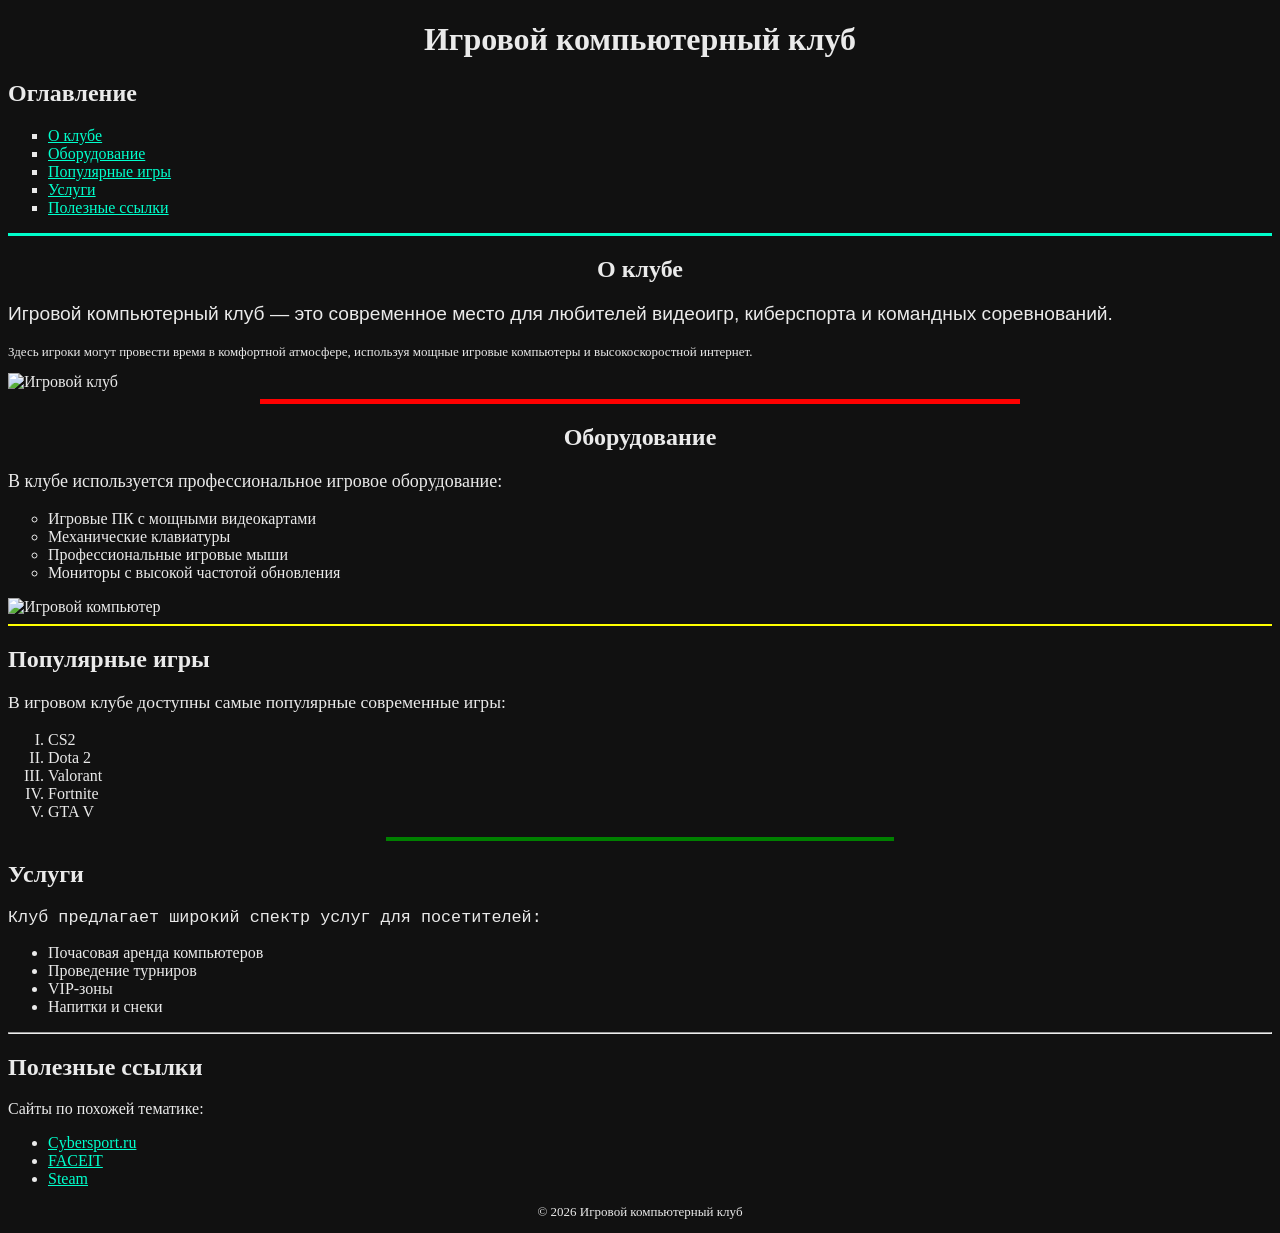
==== 1/index.html @ 072959f6 "two" ====
<!DOCTYPE html>
<html lang="ru">
<head>
    <meta charset="UTF-8">
    <title>Игровой компьютерный клуб</title>

    <!-- META-теги -->	
    <meta name="description" content="Игровой компьютерный клуб — современное пространство для геймеров, киберспорта и отдыха">
    <meta name="keywords" content="игровой клуб, компьютерный клуб, киберспорт, игры, геймеры">
</head>

<body bgcolor="#111111" text="#EAEAEA" link="#00FFCC" vlink="#66CCCC"
      background="C:\Users\Дом\Downloads\Strefa gier w niebieskim blasku.png">

<h1 align="center">Игровой компьютерный клуб</h1>

<!-- Оглавление -->
<h2>Оглавление</h2>
<!-- Оглавление с гиперссылками -->
<ul type="square">
    <li><a href="#about">О клубе</a></li>
    <li><a href="#equipment">Оборудование</a></li>
    <li><a href="#games">Популярные игры</a></li>
    <li><a href="#services">Услуги</a></li>
    <li><a href="#links">Полезные ссылки</a></li>
</ul>

<hr color="#00FFCC" size="3">

<!-- Раздел 1 -->
<h2 id="about" align="center">О клубе</h2>
<p style="font-family: Arial; font-size: 120%;">
Игровой компьютерный клуб — это современное место для любителей видеоигр,
киберспорта и командных соревнований.
</p>

<p style="font-size: small; font-family: Verdana;">
Здесь игроки могут провести время в комфортной атмосфере,
используя мощные игровые компьютеры и высокоскоростной интернет.
</p>

<img src="https://avatars.mds.yandex.net/i?id=959fff76665fc75e52f337b3fed07c71_l-3833213-images-thumbs&n=13" width="400" alt="Игровой клуб">

<hr color="red" size="5" width="60%">

<!-- Раздел 2 -->
<h2 id="about" align="center">Оборудование</h2>
<p style="font-family: 'Times New Roman'; font-size: large;">
В клубе используется профессиональное игровое оборудование:
</p>

<ul type="circle">
    <li>Игровые ПК с мощными видеокартами</li>
    <li>Механические клавиатуры</li>
    <li>Профессиональные игровые мыши</li>
    <li>Мониторы с высокой частотой обновления</li>
</ul>

<img src="https://cdn.digital-razor.ru/tkVG-CoBLIWrX1JBZx1XGlPIZJ4=/fit-in/1288x992/files/upload/iblock/9e3/9e3b1d56d0082657b28b5b640d61329a.jpg" width="350" alt="Игровой компьютер">

<hr color="yellow" size="2">

<!-- Раздел 3 -->
<h2 id="games">Популярные игры</h2>
<p style="font-size: 110%;">
В игровом клубе доступны самые популярные современные игры:
</p>

<ol type="I">
    <li>CS2</li>
    <li>Dota 2</li>
    <li>Valorant</li>
    <li>Fortnite</li>
    <li>GTA V</li>
</ol>

<hr color="green" size="4" width="40%">

<!-- Раздел 4 -->
<h2 id="services">Услуги</h2>
<p style="font-family: Courier New; font-size: 105%;">
Клуб предлагает широкий спектр услуг для посетителей:
</p>

<ul>
    <li>Почасовая аренда компьютеров</li>
    <li>Проведение турниров</li>
    <li>VIP-зоны</li>
    <li>Напитки и снеки</li>
</ul>

<hr>

<!-- Раздел 5 -->
<h2 id="links">Полезные ссылки</h2>
<p>Сайты по похожей тематике:</p>

<ul>
    <li><a href="https://www.cybersport.ru" target="_blank">Cybersport.ru</a></li>
    <li><a href="https://www.faceit.com" target="_blank">FACEIT</a></li>
    <li><a href="https://store.steampowered.com" target="_blank">Steam</a></li>
</ul>

<p align="center" style="font-size: small;">
© 2026 Игровой компьютерный клуб
</p>

</body>
</html>
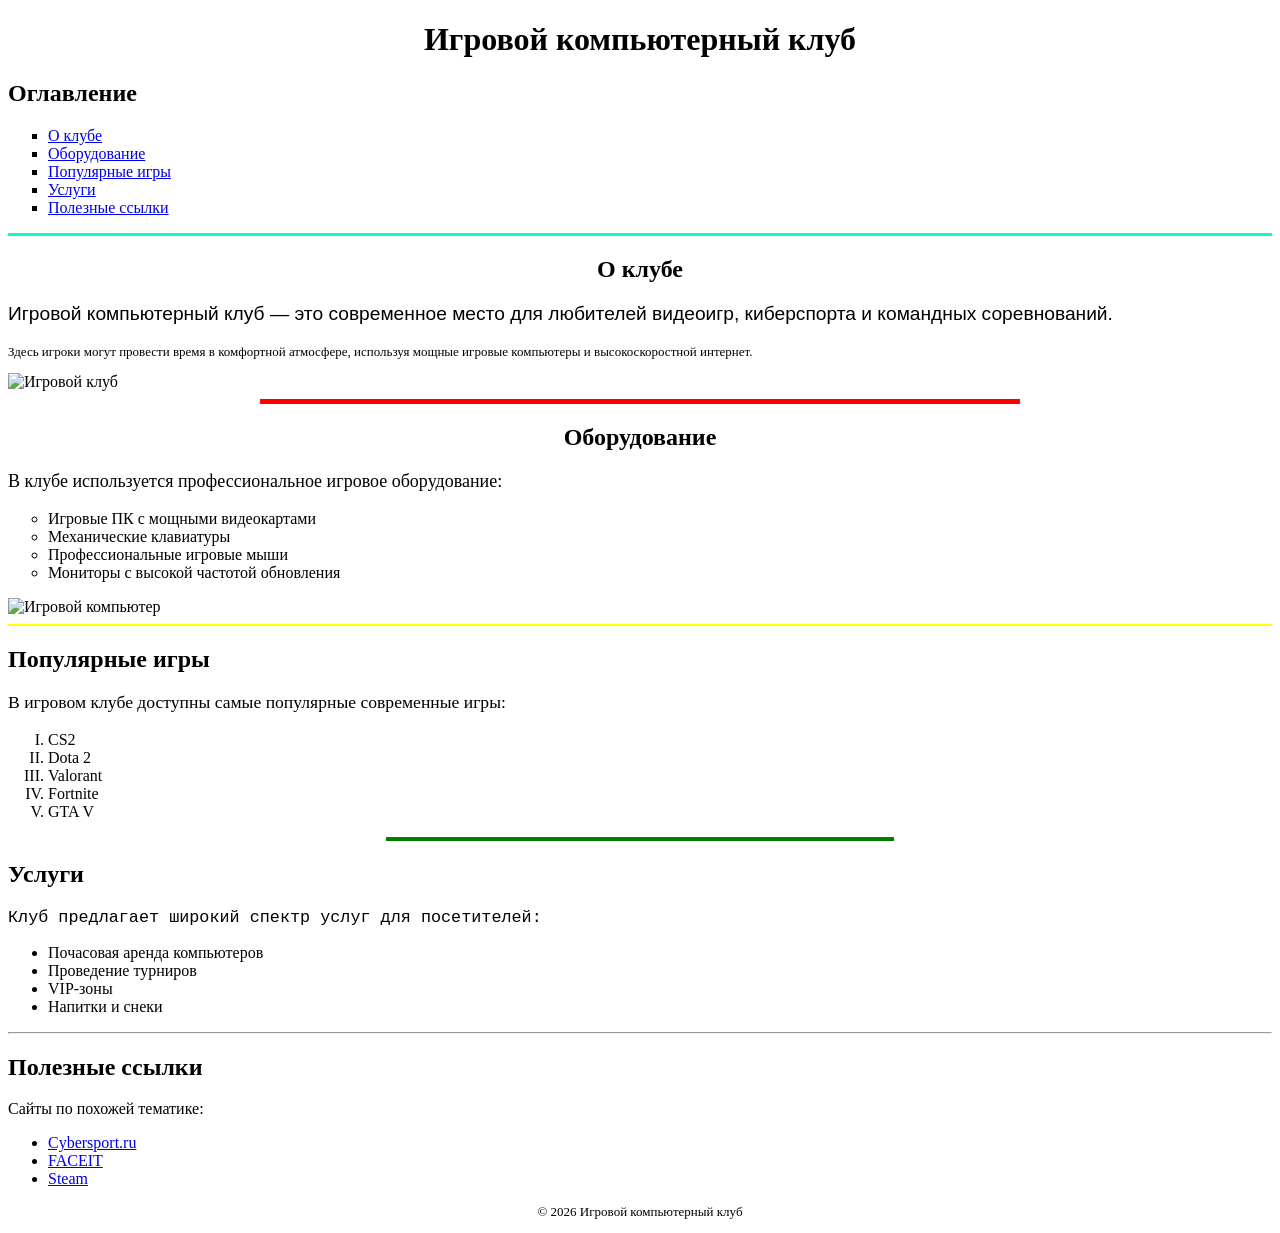
==== commit 6e32272c: "3" ====
--- a/1/index.html
+++ b/1/index.html
@@ -9,8 +9,8 @@
     <meta name="keywords" content="игровой клуб, компьютерный клуб, киберспорт, игры, геймеры">
 </head>
 
-<body bgcolor="#111111" text="#EAEAEA" link="#00FFCC" vlink="#66CCCC"
-      background="C:\Users\Дом\Downloads\Strefa gier w niebieskim blasku.png">
+<!--<body bgcolor="#111111" text="#EAEAEA" link="#00FFCC" vlink="#66CCCC"-->
+<!--      background=".\web\Strefa gier w niebieskim blasku.png">-->
 
 <h1 align="center">Игровой компьютерный клуб</h1>
 
